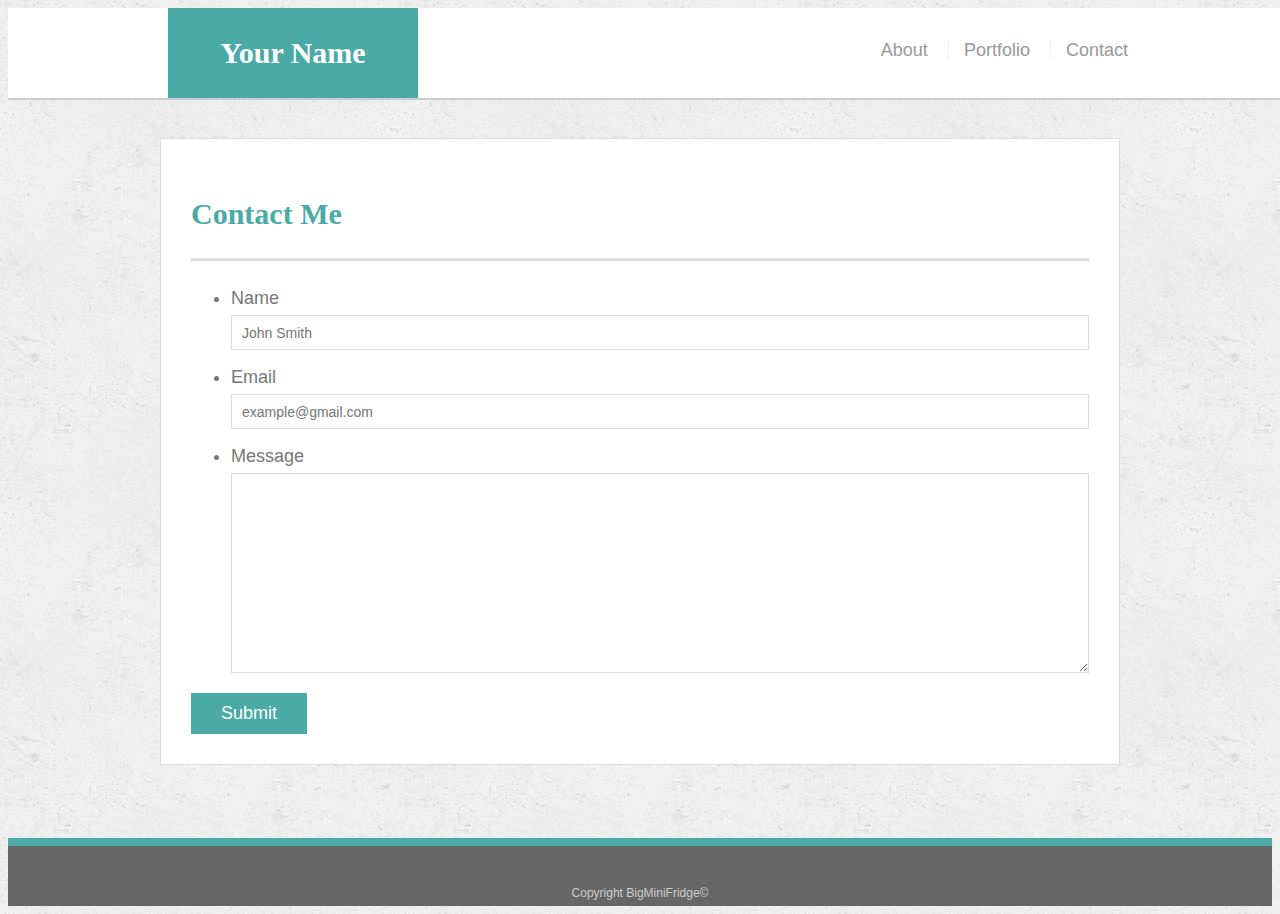
==== contact.html @ 05573e8a "First file transfer" ====
<!doctype html>
<html lang="en-us">

<head>
  <meta charset="UTF-8">
  <title>Contact | Scott Bender</title>
  <link rel="stylesheet" type="text/css" href="assets/css/style.css">
</head>

<body>

  <header id="masthead">
    <div class="container">
      <a href="index.html" id="logo">Your Name</a>
      <nav>
        <a href="index.html">About</a>
        <a href="portfolio.html">Portfolio</a>
        <a href="contact.html">Contact</a>
      </nav>
    </div>
  </header>

  <div id="main-container" class="container">
    <section class="main-section">
      <h1>Contact Me</h1>

      <form id="contact-form">
        <ul>
          <li>
            <label for="name">Name</label>
            <input type="text" id="name" name="name" placeholder="John Smith" required="required">
          </li>
          <li>
            <label for="email">Email</label>
            <input type="email" id="email" name="email" placeholder="example@gmail.com" required="required">
          </li>
          <li>
            <label for="message">Message</label>
            <textarea id="message" name="message" required="required"></textarea>
          </li>
        </ul>
        <input type="submit">
      </form>

    </section>

  </div>

  <footer>
    <div class="container">
      Copyright BigMiniFridge&copy; 
    </div>
  </footer>
</body>

</html>
---- assets/css/style.css ----
body {
  font-family: Arial, "Helvetica Neue", Helvetica, sans-serif;
  font-size: 18px;
  line-height: 34px;
  color: #777;
  background: url("../images/concrete_seamless.png");
}

* {
  box-sizing: border-box;
}

/* general */

.container {
  width: 100%;
  max-width: 960px;
  margin: 0 auto;
  clear: both;
}

h1,
h2,
h3,
p {
  margin-bottom: 20px;
}

p:last-child {
  margin-bottom: 0;
}

h1,
h2,
h3 {
  font-family: Georgia, Times, "Times New Roman", serif;
  font-weight: 700;
  color: #4aaaa5;
}

h1 {
  padding-bottom: 20px;
  font-size: 30px;
  line-height: 49px;
  border-bottom: 3px solid #ddd;
}

h2,
h3 {
  font-size: 22px;
}

/* header */

#masthead {
  position: fixed;
  z-index: 99;
  width: 100%;
  margin: 0 0 30px;
  overflow: auto;
  color: #fff;
  background: #fff;
  border-bottom: 2px solid #ccc;
}

#logo {
  float: left;
  width: 250px;
  height: 90px;
  font-family: Georgia, Times, "Times New Roman", serif;
  font-size: 30px;
  font-weight: 700;
  line-height: 90px;
  color: #fff;
  text-align: center;
  text-decoration: none;
  background: #4aaaa5;
}

nav {
  float: right;
  margin-top: 25px;
}

nav a {
  display: inline-block;
  padding-left: 15px;
  margin-left: 15px;
  line-height: 18px;
  color: #999;
  text-decoration: none;
  border-left: 1px solid #efefef;
}

nav a:first-child {
  border-left: 0 none;
}

/* footer */

footer {
  padding: 30px 0;
  clear: both;
  font-size: 12px;
  color: #fff;
  color: #ccc;
  text-align: center;
  background: #666;
  border-top: 8px solid #4aaaa5;
  height: 50px;
}

h3, h2 {
  padding-bottom: 20px;
  margin-bottom: 15px;
  line-height: 22px;
  border-bottom: 2px solid #eee;
}

/* main */

#main-container {
  padding-top: 130px;
  min-height: calc(100vh - 70px);
}

.main-section {
  float: left;
  width: 100%;
  max-width: 960px;
  padding: 30px;
  margin: 0 0 40px;
  background: #fff;
  border: 1px solid #ddd;
}

/* portfolio page */

.work {
  position: relative;
  float: left;
  width: 274px;
  margin: 20px 0 25px;
  overflow: auto;
}

.work:nth-child(even) {
  margin-right: 40px;
}

.work img {
  width: 100%;
  border: 0 none;
  opacity: 0.8;
}

.work h3 {
  position: absolute;
  bottom: 20px;
  width: 100%;
  padding: 15px;
  margin-bottom: 0;
  font-weight: 300;
  line-height: 30px;
  color: #fff;
  text-align: center;
  background: #4aaaa5;
  border-bottom: 0;
}

.auth-image {
  float: left;
  width: 200px;
  height: auto;
  margin-top: 10px;
  margin-right: 25px;
}

/* contact page */

#contact-form ul {
  margin-bottom: 20px;
}

#contact-form li {
  margin-bottom: 10px;
}

label,
input[type=text],
input[type=email],
textarea {
  display: block;
  width: 100%;
}

input[type=text],
input[type=email],
textarea {
  height: 35px;
  padding: 0 10px;
  font-size: 14px;
  border: 1px solid #ddd;
}

textarea {
  height: 200px;
}

input[type=submit] {
  padding: 10px 30px;
  font-size: 18px;
  color: #fff;
  cursor: pointer;
  background: #4aaaa5;
  border: 0 none;
}
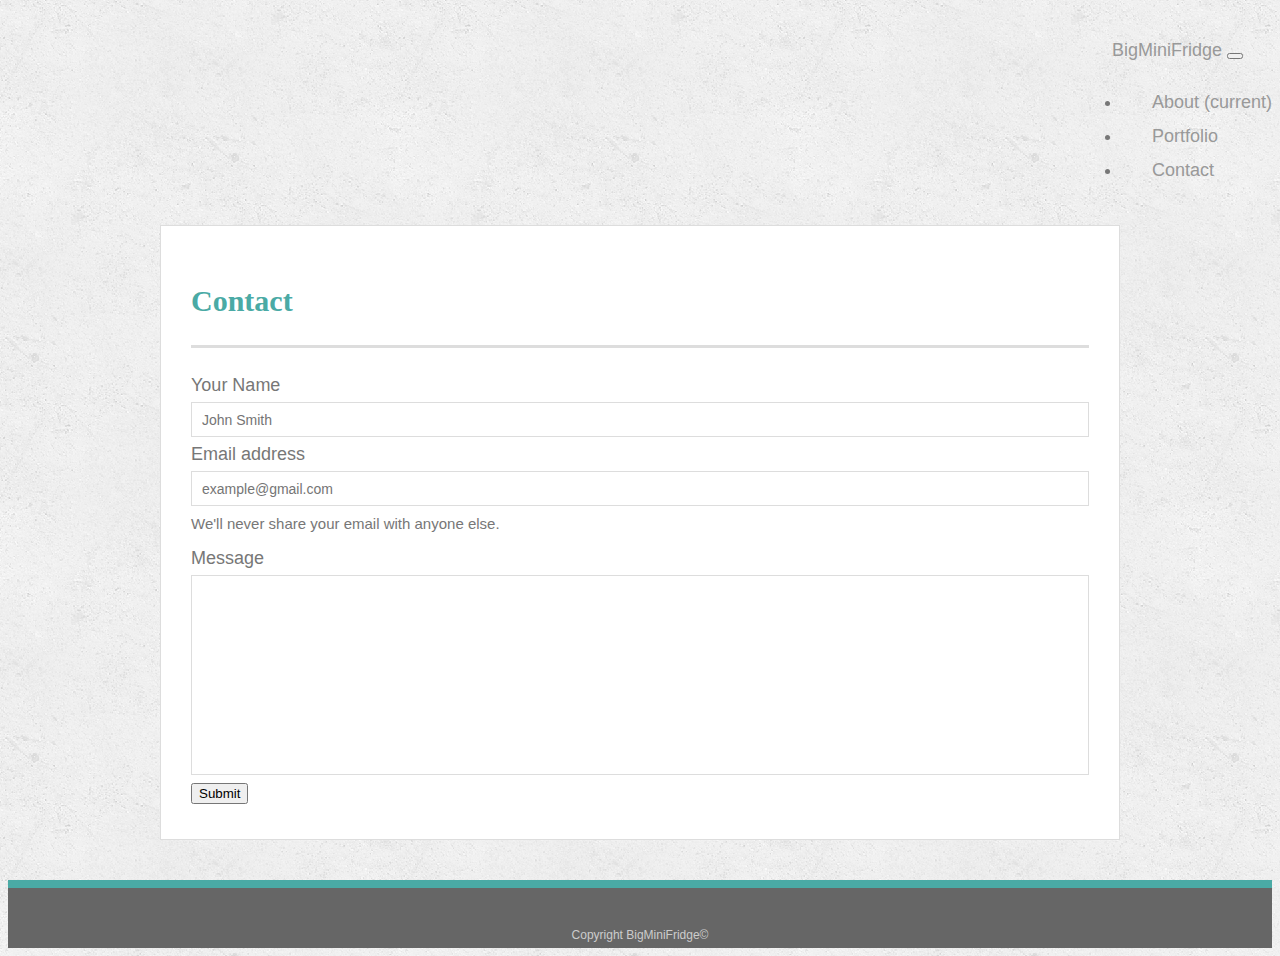
==== commit 2445df65: "initial bootstrap finished beta" ====
--- a/contact.html
+++ b/contact.html
@@ -2,14 +2,79 @@
 <html lang="en-us">
 
 <head>
-  <meta charset="UTF-8">
-  <title>Contact | Scott Bender</title>
-  <link rel="stylesheet" type="text/css" href="assets/css/style.css">
+    <meta charset="UTF-8">
+    <title>Contact | Scott Bender</title>
+    <link rel="stylesheet" href="https://stackpath.bootstrapcdn.com/bootstrap/4.1.3/css/bootstrap.min.css" integrity="sha384-MCw98/SFnGE8fJT3GXwEOngsV7Zt27NXFoaoApmYm81iuXoPkFOJwJ8ERdknLPMO"
+        crossorigin="anonymous">
+    <script src="https://stackpath.bootstrapcdn.com/bootstrap/4.1.3/js/bootstrap.min.js" integrity="sha384-ChfqqxuZUCnJSK3+MXmPNIyE6ZbWh2IMqE241rYiqJxyMiZ6OW/JmZQ5stwEULTy"
+        crossorigin="anonymous"></script>
+    <link rel="stylesheet" type="text/css" href="assets/css/style.css">
 </head>
 
 <body>
+    <nav class="navbar navbar-expand-lg navbar-light bg-light">
+        <a class="navbar-brand" href="index.html">BigMiniFridge</a>
+        <button class="navbar-toggler" type="button" data-toggle="collapse" data-target="#navbarNav" aria-controls="navbarNav" aria-expanded="false"
+            aria-label="Toggle navigation">
+            <span class="navbar-toggler-icon"></span>
+        </button>
+        <div class="collapse navbar-collapse" id="navbarNav">
+            <ul class="navbar-nav">
+                <li class="nav-item active">
+                    <a class="nav-link" href="index.html">About
+                        <span class="sr-only">(current)</span>
+                    </a>
+                </li>
+                <li class="nav-item">
+                    <a class="nav-link" href="portfolio.html">Portfolio</a>
+                </li>
+                <li class="nav-item">
+                    <a class="nav-link" href="contact.html">Contact</a>
+                </li>
+            </ul>
+        </div>
+    </nav>
 
-  <header id="masthead">
+
+    <div class="container">
+        <section class="main-section">
+            <div class="row">
+                <div class="col-lg-12">
+                    <h1>
+                        <strong>Contact</strong>
+                    </h1>
+                </div>
+            </div>
+
+
+            <div class="row">
+                <div class="col-lg-12">
+                    <form>
+                        <div class="form-group">
+                            <label for="Name">Your Name</label>
+                            <input type="text" class="form-control" id="exampleInputName1" placeholder="John Smith">
+                        </div>
+                        <div class="form-group">
+                            <label for="exampleInputEmail1">Email address</label>
+                            <input type="email" class="form-control" id="exampleInputEmail1" aria-describedby="emailHelp" placeholder="example@gmail.com">
+                            <small id="emailHelp" class="form-text text-muted">We'll never share your email with anyone else.</small>
+                        </div>
+
+                        <div class="form-group">
+                                <label for="Message">Message</label>
+
+                                <!-- Could not get placeholder to go top left -->
+                                
+                                <input type="text" class="form-control" id="exampleInputMessage1"  style="height:200px">
+                            </div>
+                        <button type="submit" class="btn btn-primary">Submit</button>
+                    </form>
+                </div>
+            </div>
+        </section>
+    </div>
+</body>
+<!-- <header id="masthead">
     <div class="container">
       <a href="index.html" id="logo">Your Name</a>
       <nav>
@@ -18,9 +83,9 @@
         <a href="contact.html">Contact</a>
       </nav>
     </div>
-  </header>
+  </header> -->
 
-  <div id="main-container" class="container">
+<!-- <div id="main-container" class="container">
     <section class="main-section">
       <h1>Contact Me</h1>
 
@@ -44,13 +109,13 @@
 
     </section>
 
-  </div>
+  </div> -->
 
-  <footer>
+<footer>
     <div class="container">
-      Copyright BigMiniFridge&copy; 
+        Copyright BigMiniFridge&copy;
     </div>
-  </footer>
+</footer>
 </body>
 
 </html>--- a/assets/css/style.css
+++ b/assets/css/style.css
@@ -124,12 +124,14 @@
   min-height: calc(100vh - 70px);
 }
 
+
+
 .main-section {
   float: left;
   width: 100%;
   max-width: 960px;
   padding: 30px;
-  margin: 0 0 40px;
+  margin: 20px 0 40px;
   background: #fff;
   border: 1px solid #ddd;
 }
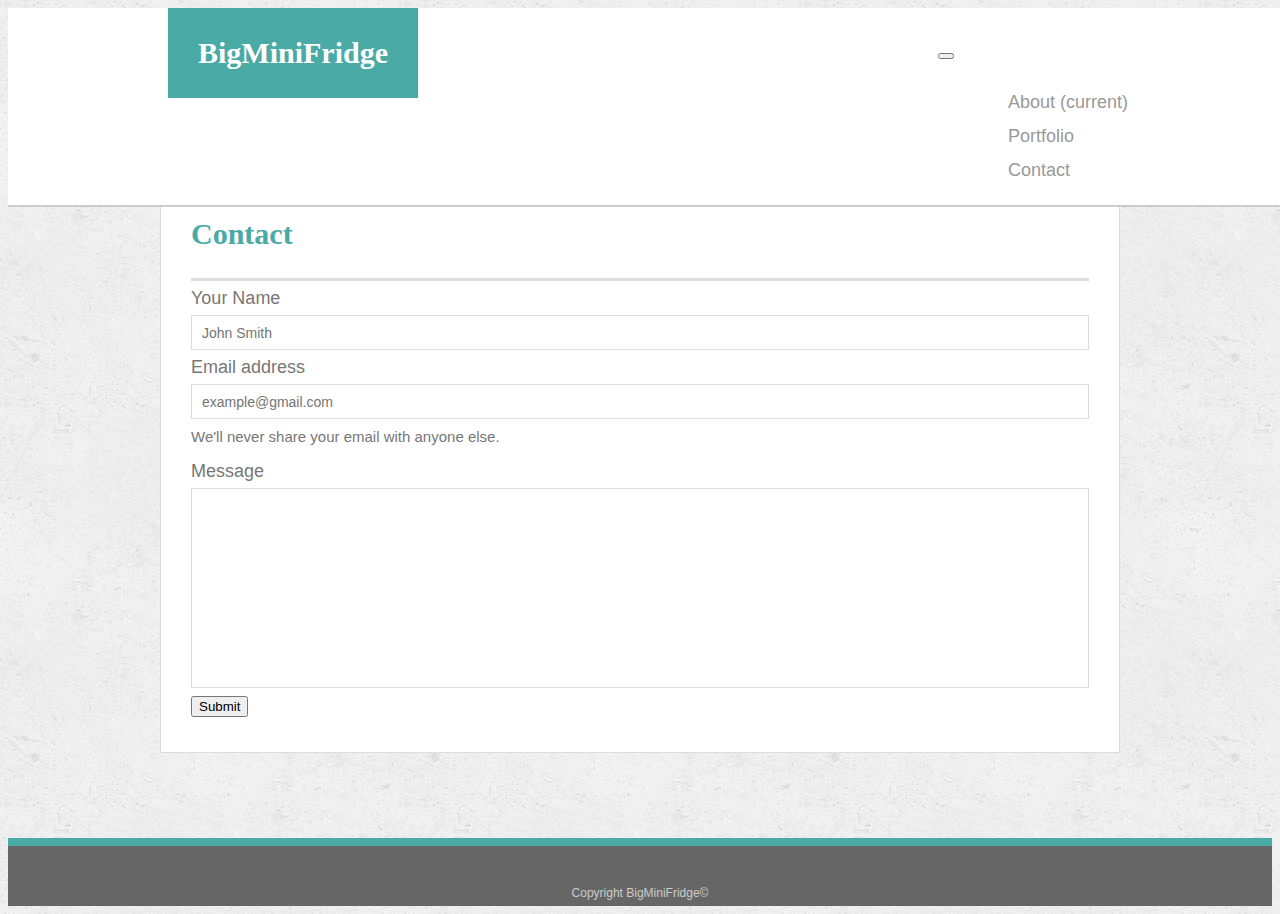
==== commit fde5e947: "HW meetup edits" ====
--- a/contact.html
+++ b/contact.html
@@ -12,39 +12,42 @@
 </head>
 
 <body>
-    <nav class="navbar navbar-expand-lg navbar-light bg-light">
-        <a class="navbar-brand" href="index.html">BigMiniFridge</a>
-        <button class="navbar-toggler" type="button" data-toggle="collapse" data-target="#navbarNav" aria-controls="navbarNav" aria-expanded="false"
-            aria-label="Toggle navigation">
-            <span class="navbar-toggler-icon"></span>
-        </button>
-        <div class="collapse navbar-collapse" id="navbarNav">
-            <ul class="navbar-nav">
-                <li class="nav-item active">
-                    <a class="nav-link" href="index.html">About
-                        <span class="sr-only">(current)</span>
-                    </a>
-                </li>
-                <li class="nav-item">
-                    <a class="nav-link" href="portfolio.html">Portfolio</a>
-                </li>
-                <li class="nav-item">
-                    <a class="nav-link" href="contact.html">Contact</a>
-                </li>
-            </ul>
+        <header id="masthead">
+                <div class="container">
+         
+                <a href="index.html" id="logo">BigMiniFridge</a>
+                <nav class="navbar navbar-expand-lg navbar-light">
+                <button class="navbar-toggler" type="button" data-toggle="collapse" data-target="#navbarNav" aria-controls="navbarNav" aria-expanded="false"
+                    aria-label="Toggle navigation">
+                    <span class="navbar-toggler-icon"></span>
+                </button>
+                <div class="collapse navbar-collapse" id="navbarNav">
+                    <ul class="navbar-nav">
+                        <li class="nav-item active">
+                            <a class="nav-link" href="index.html">About
+                                <span class="sr-only">(current)</span>
+                            </a>
+                        </li>
+                        <li class="nav-item">
+                            <a class="nav-link" href="portfolio.html">Portfolio</a>
+                        </li>
+                        <li class="nav-item">
+                            <a class="nav-link" href="contact.html">Contact</a>
+                        </li>
+                    </ul>
+                </div>
+            </nav>
         </div>
-    </nav>
+        </header>
 
 
-    <div class="container">
+    <div id="main-container" class="container">
         <section class="main-section">
-            <div class="row">
-                <div class="col-lg-12">
+           
                     <h1>
                         <strong>Contact</strong>
                     </h1>
-                </div>
-            </div>
+                
 
 
             <div class="row">
--- a/assets/css/style.css
+++ b/assets/css/style.css
@@ -22,9 +22,10 @@
 h1,
 h2,
 h3,
-p {
+/* p {
+
   margin-bottom: 20px;
-}
+} */
 
 p:last-child {
   margin-bottom: 0;
@@ -142,7 +143,7 @@
   position: relative;
   float: left;
   width: 274px;
-  margin: 20px 0 25px;
+  margin: 20px 20px;
   overflow: auto;
 }
 
@@ -172,10 +173,7 @@
 
 .auth-image {
   float: left;
-  width: 200px;
-  height: auto;
-  margin-top: 10px;
-  margin-right: 25px;
+  margin: 20px 20px;
 }
 
 /* contact page */
